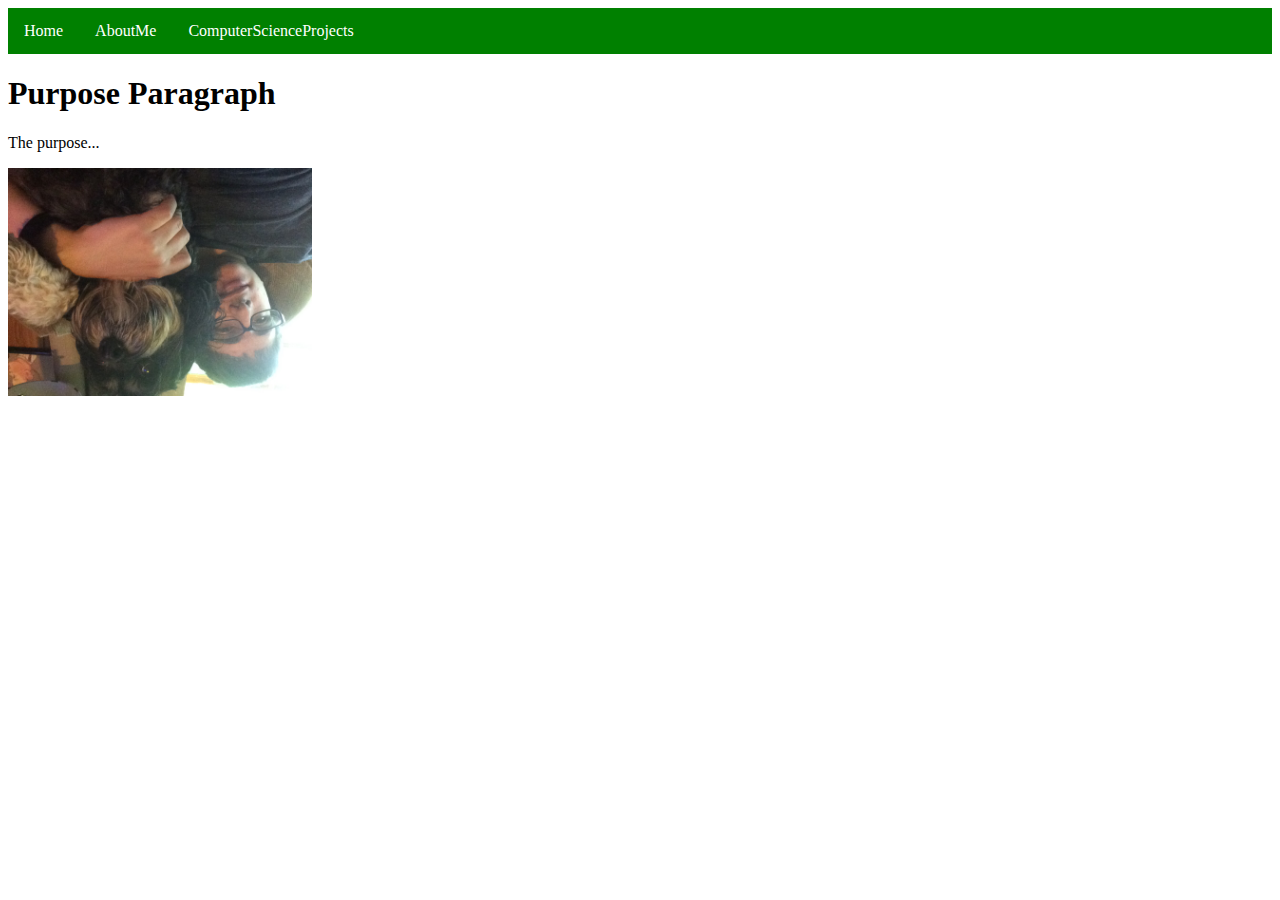
==== about.html @ 2c17963b "Update about.html" ====
<!DOCTYPE html>
<html>
<title>Noah's About Me Page</title>
  <style>
ul {
    list-style-type: none;
    margin: 0;
    padding: 0;
    overflow: hidden;
    background-color: green;
}
li {
    float: left;
}
li a {
    display: block;
    color: white;
    text-align: center;
    padding: 14px 16px;
    text-decoration: none;
}
li a:hover {
    background-color: #111;
}
</style>
</head>
<body>

<ul>
  <li><a class="active" href="#home">Home</a></li>
  <li><a href="#aboutme">AboutMe</a></li>
  <li><a href="#ComputerScienceProjects">ComputerScienceProjects</a></li>
</ul>
<body>

<h1>Purpose Paragraph</h1>
<p>The purpose... </p>
<img src="IMG_1849.JPG" alt="MeandMyDog" style="width:304px;height:228px;">

</body>
</html>
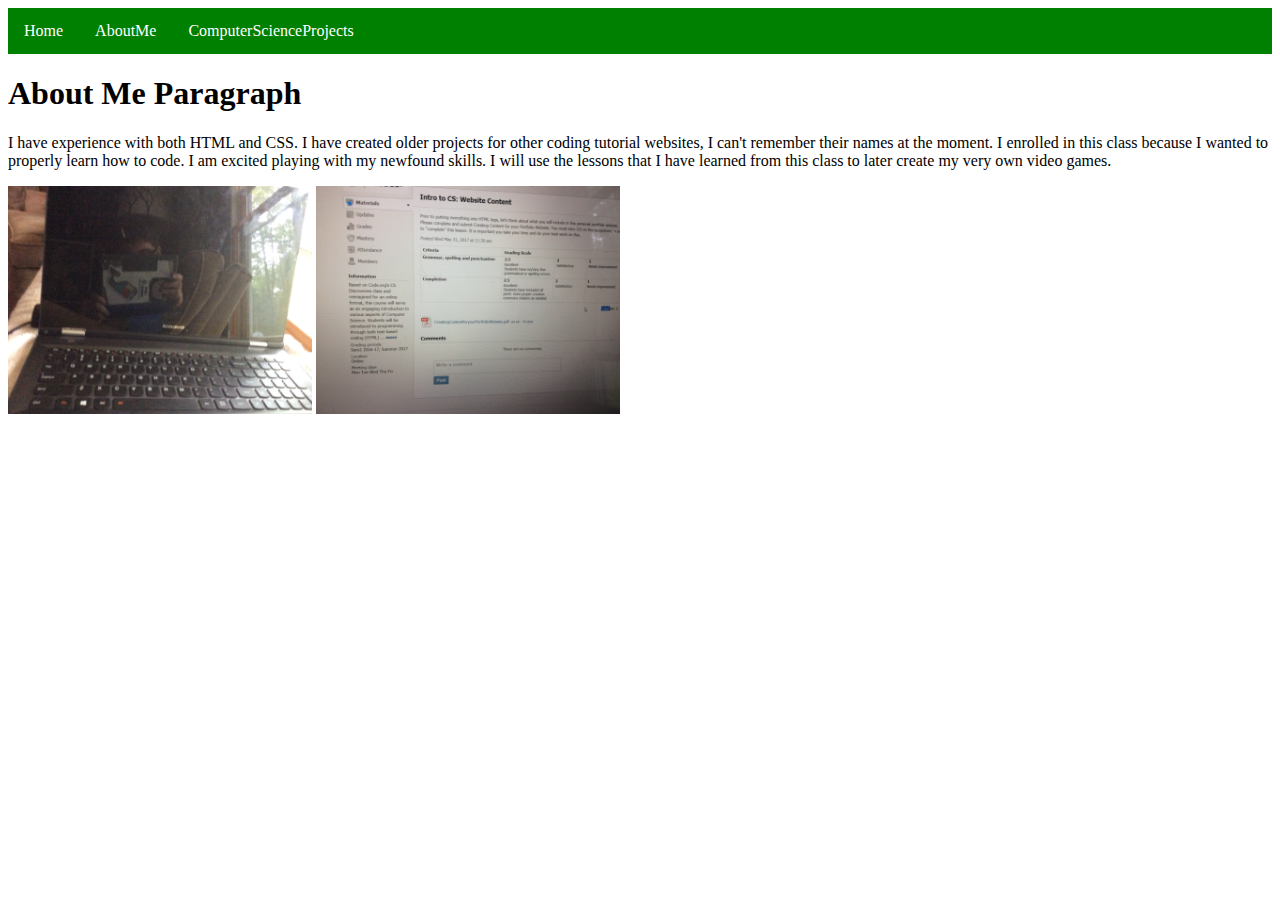
==== commit 27bdfecb: "Update about.html" ====
--- a/about.html
+++ b/about.html
@@ -33,9 +33,10 @@
 </ul>
 <body>
 
-<h1>Purpose Paragraph</h1>
-<p>The purpose... </p>
-<img src="IMG_1849.JPG" alt="MeandMyDog" style="width:304px;height:228px;">
-
+<h1>About Me Paragraph</h1>
+<p>I have experience with both HTML and CSS. I have created older projects for other coding tutorial websites, I can't remember their names at the moment. I enrolled in this class because I wanted to properly learn how to code. I am excited playing with my newfound skills. I will use the lessons that I have learned from this class to later create my very own video games. </p>
+<img src="IMG_1867.JPG" alt="MyComputer" style="width:304px;height:228px;">
+<img src="IMG_1868.JPG" alt="MyClassWebsite" style="width:304px;height:228px;">
+  
 </body>
 </html>
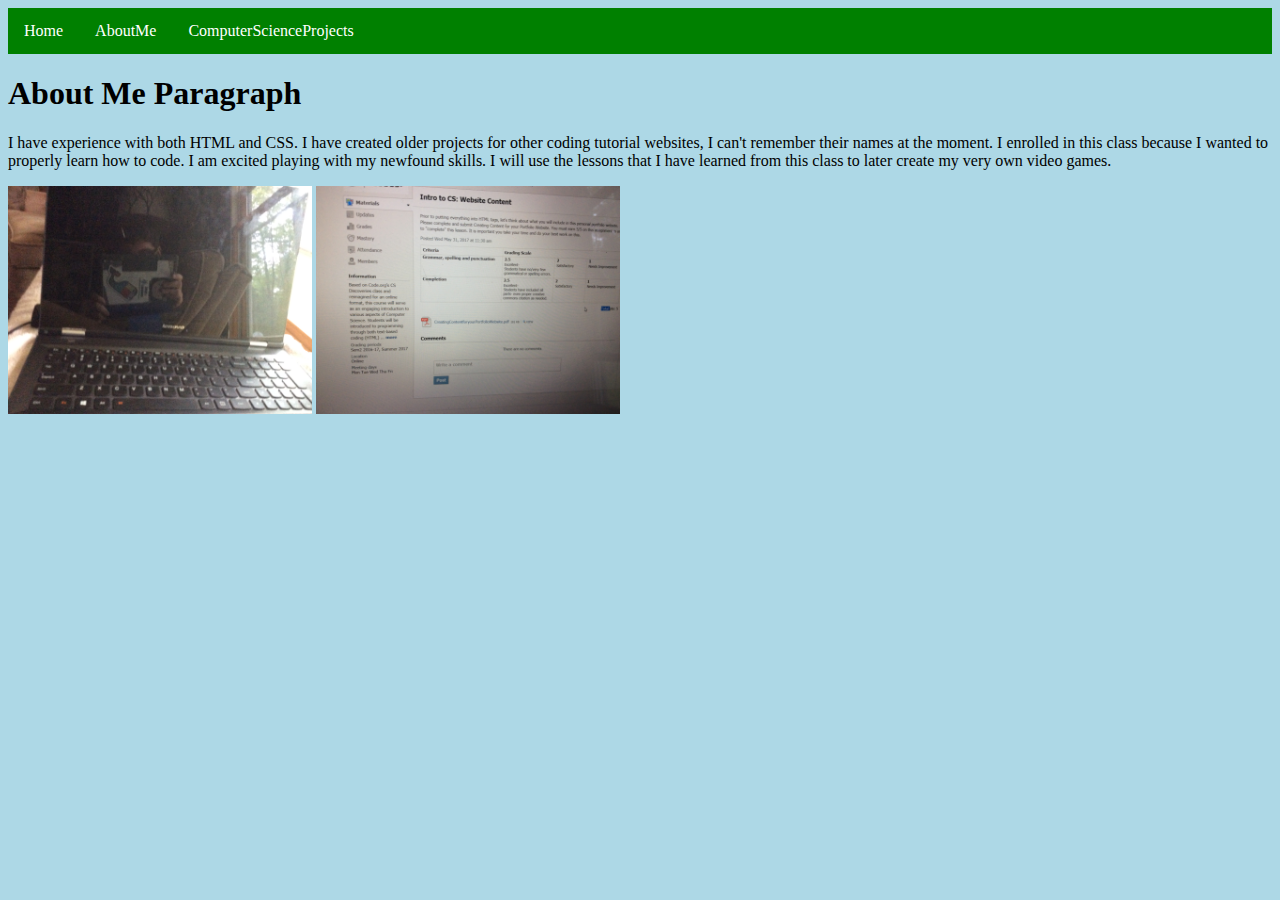
==== commit 776c5287: "Update about.html" ====
--- a/about.html
+++ b/about.html
@@ -1,5 +1,12 @@
 <!DOCTYPE html>
 <html>
+<head>
+<style>
+body {
+    background-color: lightblue;
+}
+</style>
+</head>
 <title>Noah's About Me Page</title>
   <style>
 ul {
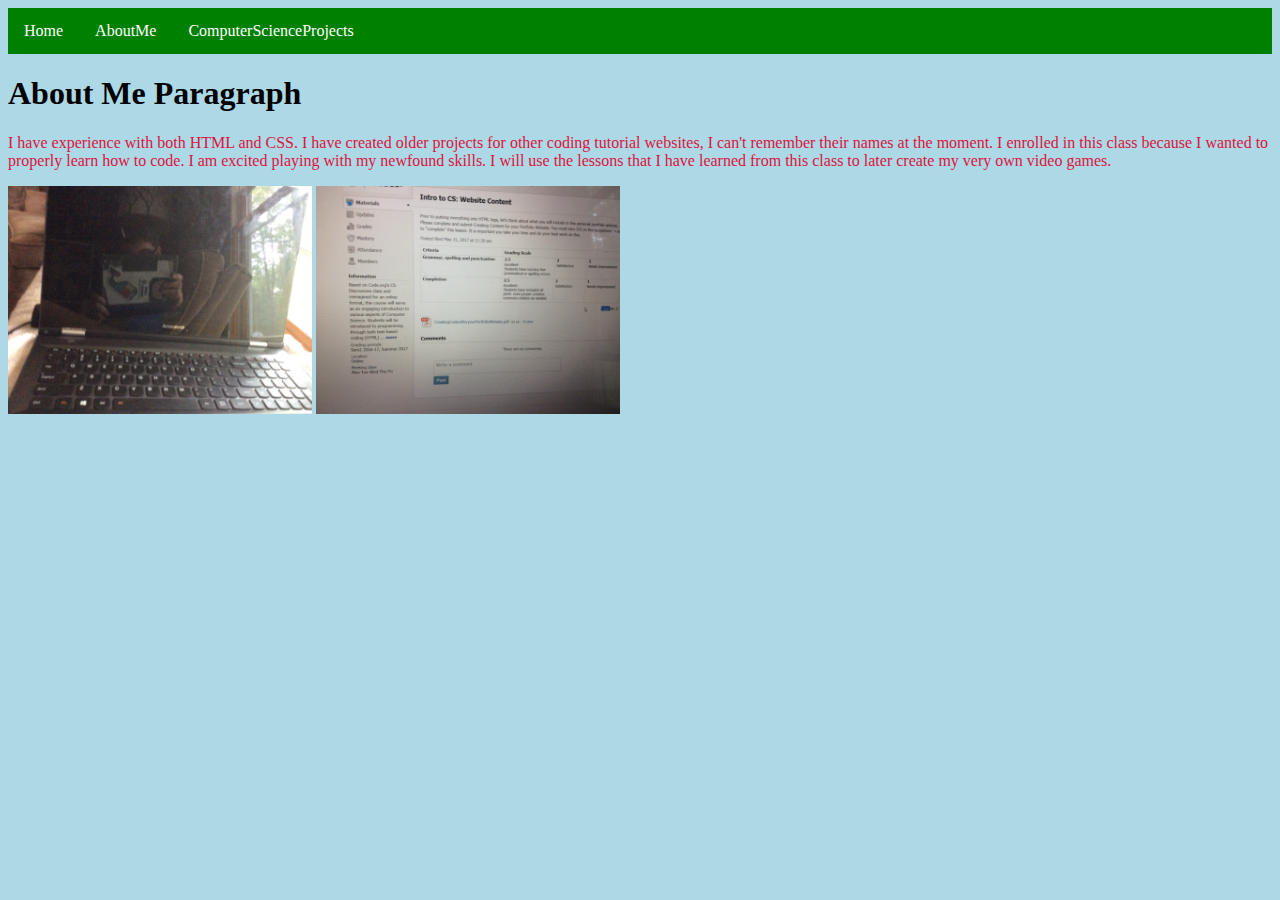
==== commit 9cb54c92: "Update about.html" ====
--- a/about.html
+++ b/about.html
@@ -1,6 +1,15 @@
 <!DOCTYPE html>
 <html>
 <head>
+<style>
+p {
+    color: crimson;
+}
+
+h1 {
+    color: black;
+}
+</style>    
 <style>
 body {
     background-color: lightblue;
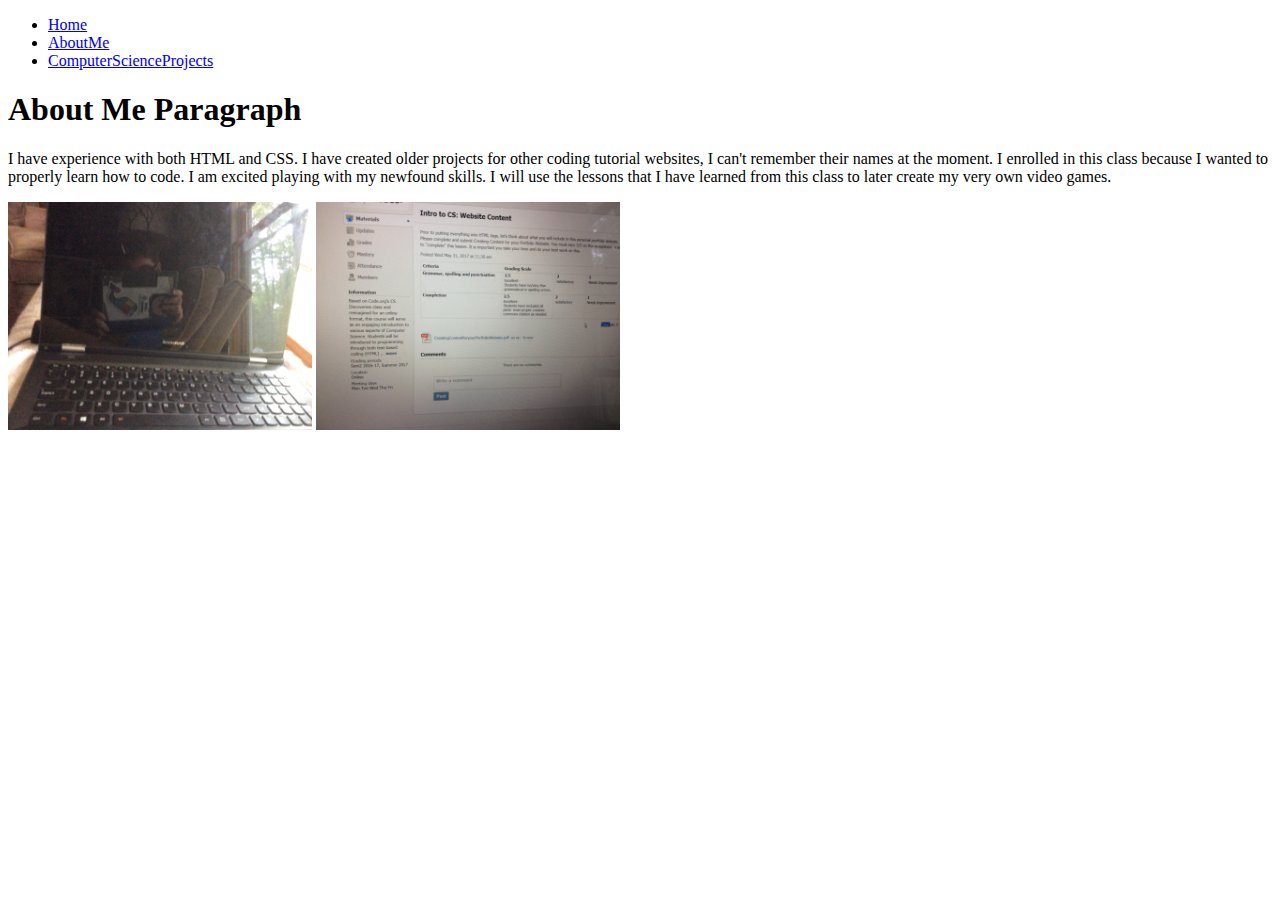
==== commit f2effcca: "Update about.html" ====
--- a/about.html
+++ b/about.html
@@ -1,51 +1,16 @@
 <!DOCTYPE html>
 <html>
 <head>
-<style>
-p {
-    color: crimson;
-}
-
-h1 {
-    color: black;
-}
-</style>    
-<style>
-body {
-    background-color: lightblue;
-}
-</style>
+  <link rel="stylesheet" href="styles.css">
 </head>
 <title>Noah's About Me Page</title>
-  <style>
-ul {
-    list-style-type: none;
-    margin: 0;
-    padding: 0;
-    overflow: hidden;
-    background-color: green;
-}
-li {
-    float: left;
-}
-li a {
-    display: block;
-    color: white;
-    text-align: center;
-    padding: 14px 16px;
-    text-decoration: none;
-}
-li a:hover {
-    background-color: #111;
-}
-</style>
-</head>
+ 
 <body>
 
 <ul>
-  <li><a class="active" href="#home">Home</a></li>
-  <li><a href="#aboutme">AboutMe</a></li>
-  <li><a href="#ComputerScienceProjects">ComputerScienceProjects</a></li>
+  <li><a class="active" href="index.html">Home</a></li>
+  <li><a href="about.html">AboutMe</a></li>
+  <li><a href="csprojects.html">ComputerScienceProjects</a></li>
 </ul>
 <body>
 
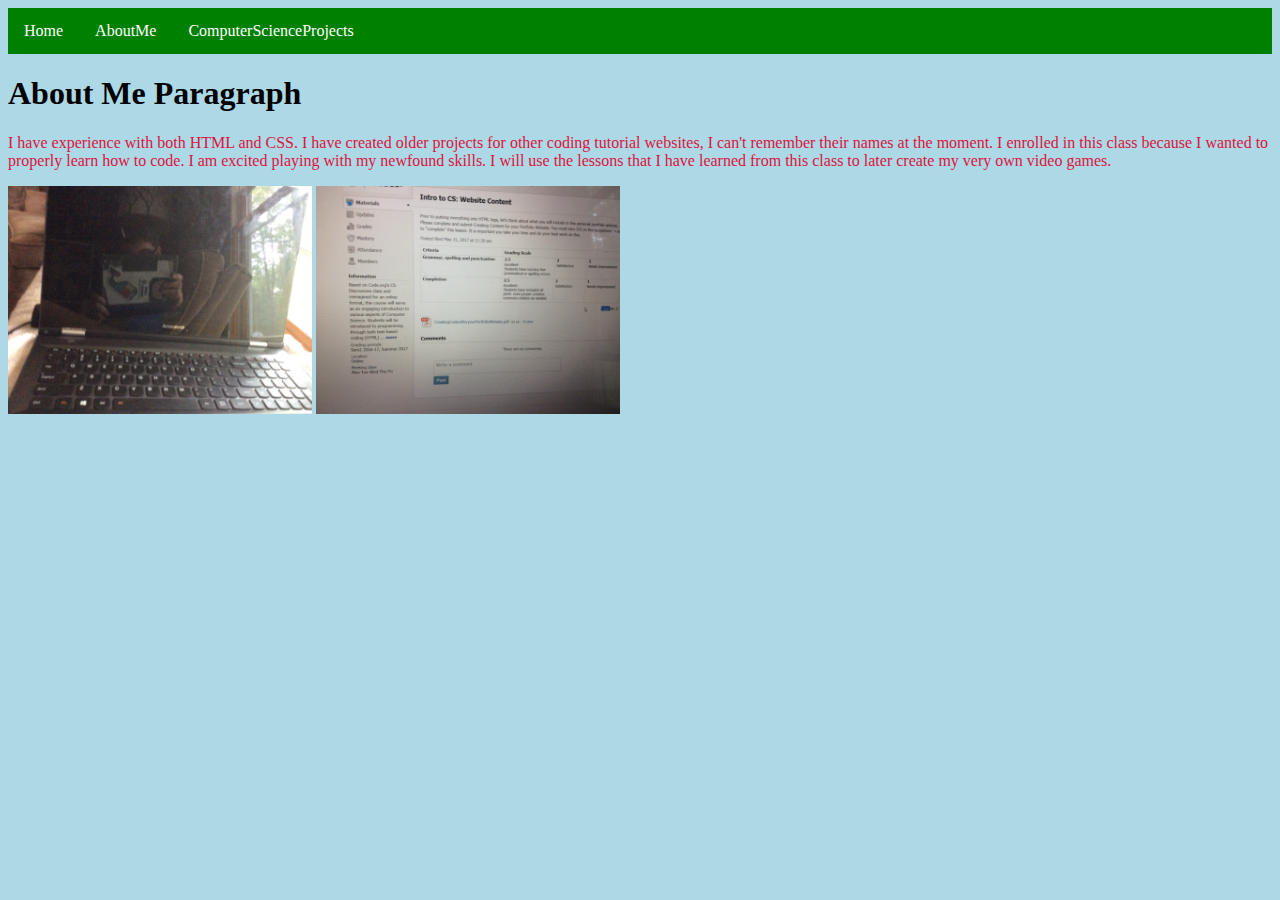
==== commit 191167f4: "Update about.html" ====
--- a/about.html
+++ b/about.html
@@ -1,7 +1,7 @@
 <!DOCTYPE html>
 <html>
 <head>
-  <link rel="stylesheet" href="styles.css">
+  <link rel="stylesheet" href="style.css">
 </head>
 <title>Noah's About Me Page</title>
  
--- a/style.css
+++ b/style.css
@@ -0,0 +1,30 @@
+p {
+    color: crimson;
+}
+h1 {
+    color: black;
+}   
+body {
+    background-color: lightblue;
+}
+
+ul {
+    list-style-type: none;
+    margin: 0;
+    padding: 0;
+    overflow: hidden;
+    background-color: green;
+}
+li {
+    float: left;
+}
+li a {
+    display: block;
+    color: white;
+    text-align: center;
+    padding: 14px 16px;
+    text-decoration: none;
+}
+li a:hover {
+    background-color: #111;
+}
